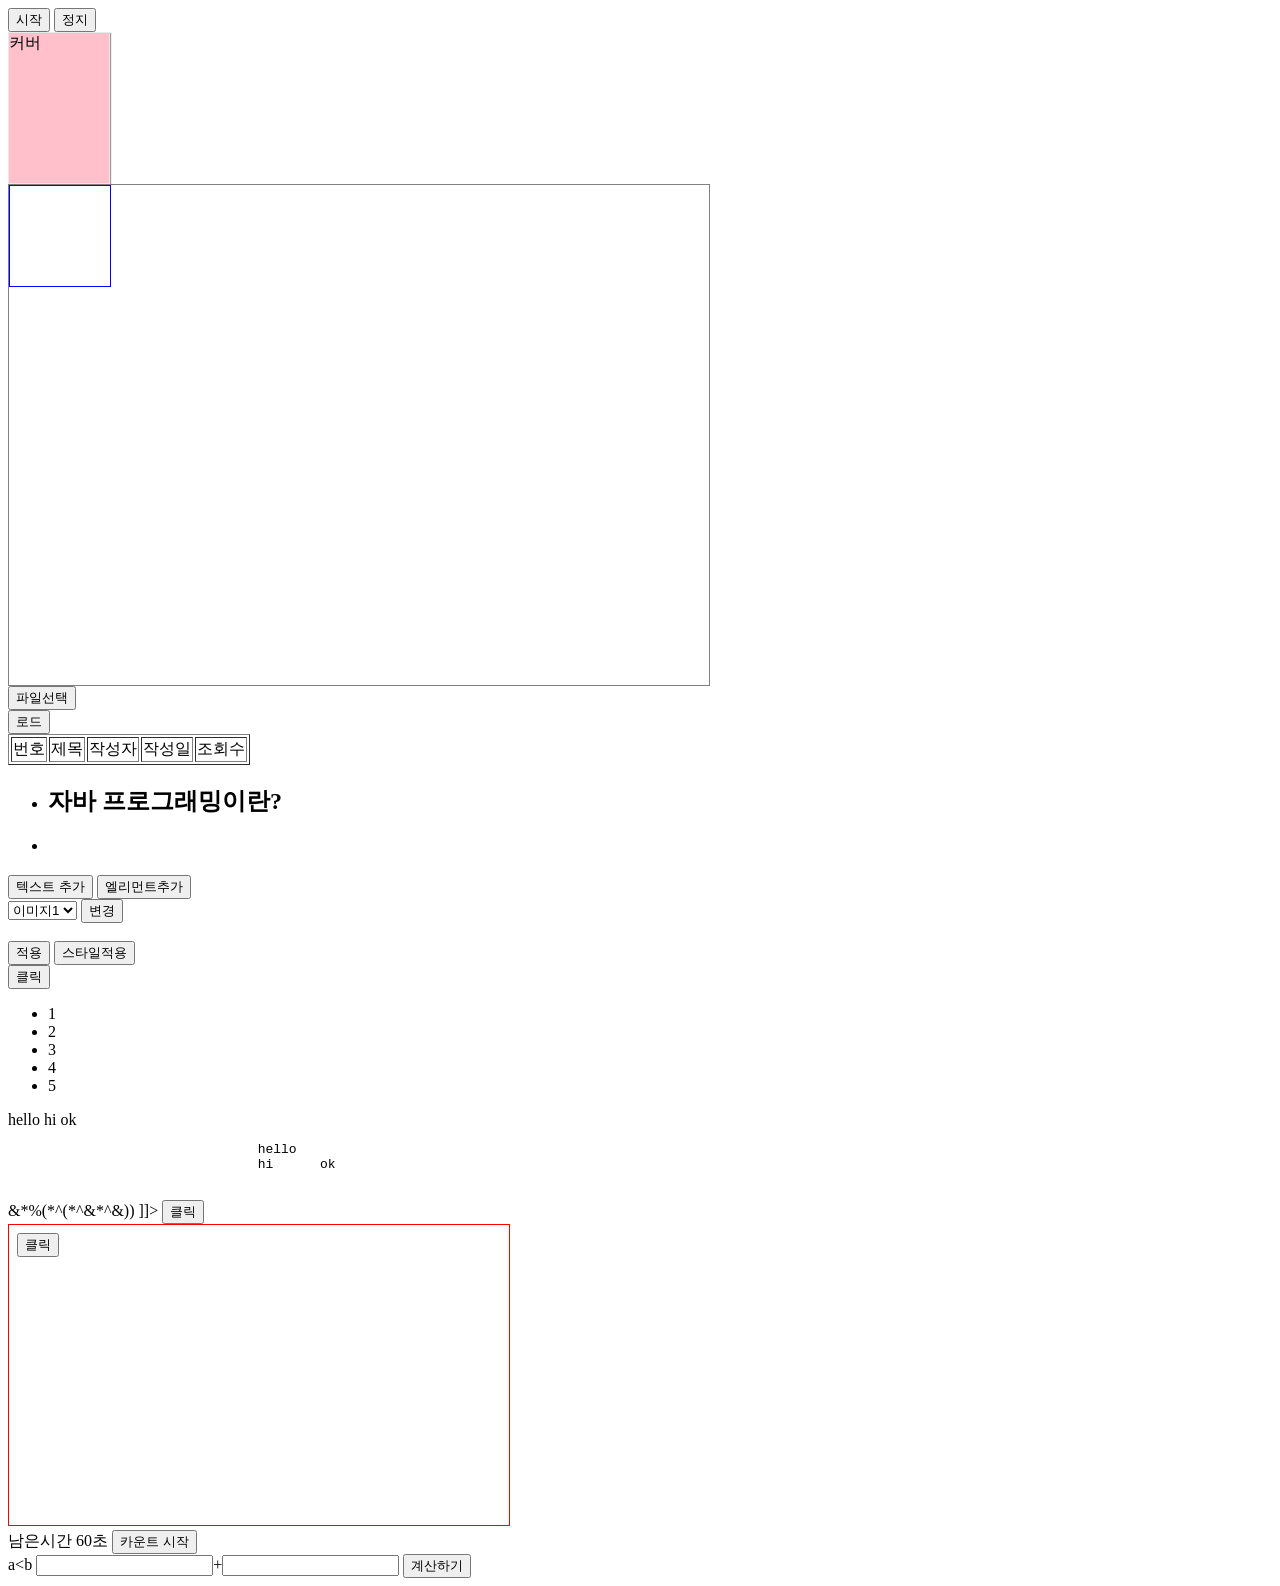
==== WebContent/js/ex1-javascript.html @ 19f51716 "커밋좀 해라 이원아" ====
<!DOCTYPE html>
<html>
<head>
<meta charset="UTF-8">
<title>Insert title here</title>

<script src="ex1-javascript.js"></script>

<script>
		/*var html = "<h1>안녕하세요</h1>";
		document.write(html);
		hi.innerText = html;
		
		window.onload = function(){
			var btnPrint = document.getElementById("btn-print");
			btnPrint.onclick = printResult;

			function printResult(){
			//var btnPrint = document.getElementById("btn-print");
			var x,y;
			x = prompt("x 값을 입력하세요",0);
			y = prompt("y 값을 입력하세요",0);
			x = parseInt(x);
			y = parseInt(y);
			btnPrint.value=x+y;
			}

		}*/

		


	
</script>



</head>
<body>
	<!-- 애니메이션 -->
	<section id="ex9">
		<style>
			.stage{
				width: 700px;
				height: 500px;
				border: 1px solid gray;
				position: relative;
			}
			.ball{
				left: 0px;
				top: 0px;
				width: 100px;
				height: 100px;
				border: 1px solid blue;
				--border-radius: 50px;
				position: absolute;
				transform: rotate(0deg);
				transition: 1s ;
			}
			.note{
				width: 100px;
				height: 150px;
				border: 1px solid #e9e9e9;
				box-shadow: 1px 1px 1px #999;
				position: relative;
			}
			.note .content{
				width: 100%;
				height: 100%;
				background: yellow;
			}
			.note .cover{
				width: 100%;
				height: 100%;
				background: pink;
				position: absolute;
				top: 0px;

				transform: rotate(0deg);
				transform-origin: left top;
				transition: 500ms;
			}
			.note:hover .cover{
				transform: rotate(0deg);
				transform-origin: top;
				top: -100px;
				transition: 500ms;
				transition-timing-function: steps(3, start);
			}
		</style>
		<div>
		<input class="start" type="button" value="시작">	
		<input class="pause" type="button" value="정지">
		</div>
		<div class="note-list">
			<div class="note">
				<div class="content">
					노트
				</div>
				<div class="cover">
					커버
				</div>
			</div>
		</div>
		<div class="stage">
			<div class="ball"></div>
		</div>
	</section>
	<!-- 트리거 -->
	<section id="ex8">

		<input type="file" name="file" style="display: none">
		<input type="button" value="파일선택">
		
	</section>
	<!-- 공지사항 조작하기 -->
	<section id="ex7">
		<div>
			<input class="btn-load" type="button" value="로드">
		</div>
		
		<table class="notice" border="1">
			<thead>
				<tr>
					<td>번호</td>
					<td>제목</td>
					<td>작성자</td>
					<td>작성일</td>
					<td>조회수</td>
				</tr>
			</thead>
			<tbody>
				
			</tbody>
		</table>
	</section>
	<ul>
		<li>
			<section>
				<h1>자바 프로그래밍이란?</h1>
				<div></div>
				<div></div>
			</section>
		</li>
		<li>
			<section></section>
		</li>
	</ul>
	


	<!-- 노드 조작하기 -->
	<section id="ex6">
		<style>
			#ex6 .box{
				width: 100px;
				height: 100px;
				border: 1px solid blue;
			}
		</style>
		<div>
			<input class="btn-add-text" type="button" value="텍스트 추가">
			<input class="btn-add-elment" type="button" value="엘리먼트추가">
		</div>
		
		<div class="container">

		</div>

	</section>


	<!-- 속성다루기 -->
	<section id="ex5">
		<select class="img-select">
			<option value="https://cdn.pixabay.com/photo/2018/06/01/20/38/country-road-3447111_960_720.jpg">이미지1</option>
			<option value="https://t1.kakaocdn.net/friends/kfo-common/pcrtn/brand/brand_wearefriends1_171130.jpg">이미지2</option>
			<option value="https://i.ytimg.com/vi/XQTfuoGax4g/maxresdefault.jpg">이미지2</option>
		</select>
		<input class="btn3" type="button" value="변경">
		<br>
		<img src="">
		<br>
		<input class="btn1" type="button" value="적용">
		<input class="btn2" type="button" value="스타일적용">
		<br>
		<!-- <img src=""> -->
	</section>
	<!-- 노드를 선택할 수 있느냐 -->
	<section id="ex4">
		<input type="button" value="클릭">
		<ul>
			<li>1</li>
			<li>2</li>
			<li>3</li>
			<li>4</li>
			<li>5</li>
		</ul>
	</section>

	<section id="ex3">
		<style>
			#ex3 .view{
				width: 500px;
				height: 300px;
				border: 1px solid red;
			}
		</style>
		<div>
			<div>
				hello
				hi      ok
			</div>
			<pre>
				hello
				hi      ok
			</pre>
			<![CDATA[
				<학습목표> &*%(*^(*^&*^&))
			]]>
			<input id="btn-ex3" type="button" value="클릭">
		</div>
		<iframe class="view" id="view" src="frame-win.html"></iframe>
		
	</section>

	<section id="ex2">
		<div>
				남은시간 <span id="count-span">60</span>초
				<input id="countdown-button" type="button" value="카운트 시작"/>
		</div>
	</section>

	<section id="ex1">a&lt;b 
		<!-- <h1 id="hi" onclick="alert('hello');"></h1> -->
		<!-- lt=엔티티 &; 엔티티 레퍼런스 -->
		<input type="text" id="x-input" >+<input type="text" id="y-input">
		<input type="button" value="계산하기" id="btn-result"/>
	</section>

	<script>
		/* var x = 'aa';
		var x = new Number(3);
		var y = new Number(3);

		alert(x == undefined);
		alert(x.length);
		var nums = new Array();
		
		nums.push(5);
		alert(nums);

		nums.push(10);
		alert(nums);

		nums.push(21);
		alert(nums);

		var n1 = nums.pop();
		alert(nums);

		var n2 = nums.pop();
		alert(nums);

		var n3 = nums.pop();
		alert(nums);

		var nums = new Array();
		
		nums[0] = 5;
		alert(nums);

		nums[1] = 10;
		alert(nums);

		nums[2] = 21;
		alert(nums); 

		var nums = new Array(5);
		alert(nums);

		var nums = new Array(5,10,21,"hello");
		alert(nums);

		var nums = new Array(5,10,21,"hello",new Array(2,3,4));
		
		alert(nums[4][1]);

		var nums = new Array(5,10,21,"hello");

		nums.splice(1,0,23);//2번째 자리 1은 바꿔끼기
		alert(nums);

		var exam = new Object();
		//exam["kor"] = 30;
		exam.kor = 30;
		exam["reg date"] = 20;

		alert(exam["reg date"]);

		var colName = "eng";

		var exam = new Object();
		exam.kor=30;
		exam.eng=40;
		exam.math=50;

		alert(exam[colName]);

		var exam = {"kor":30,"eng":40,"math":50};
		alert(exam.eng);

		var exams = [
						{"kor":10,"eng":20,"math":25},
						{"kor":30,"eng":40,"math":50}
					];

					alert(exams[0].eng);
			
		var kor = 1;
		var eng = 2, math = 3;

		var sum = eval("kor+eng+math");

		alert(sum);
		

		var date = ("({\"kor\":30,\"eng\":40,\"math\":50})");
		alert(data.kor);

		var declare = "var kor = 1; var eng = 2, math = 3;";
		eval(declare);
		var sum = eval("kor+eng+math");
		
		alert(sum);
		
		1. 값(데이터),
		2. 연산자,
		3. 제어구조,
		4. 배열,
		5. 모듈화(함수-구조적인, 캡슐-객체지향)
		6. 컬렉션
		7. 스트림 API
		

		var json = "{\"kor\":30,\"eng\":40,\"math\":50}";
		var data = JSON.parse(json);

		alert(data.kor);

		var data = {kor:30,eng:40,math:50};
		var json = JSON.stringify(data);
		alert(json);

		var name = "newlec";
		var name = new String("newlec");

		if (name !== "newlec")
			alert("같습니다.");

		var ar = ["철수","영희","맹구","동천"];

		
		for(var i=0; i<4; i++)
		alert(ar[i]);

		for(i in ar)
		alert(ar[i]);

		for(var i in ar)
		alert(ar[i]);

		var ar = ["철수","영희","맹구","동천"];
		for(i in ar)
			console.log(ar[i]);
		
		var ar = {"kor":30,"eng":40,"math":50};
		for(var k in ar)
			console.log(ar[k]);

		var add = new Function("x,y", "return x+y");
		alert(add(3,4));//이렇게 써야대

		var add = function (x,y){return x+y};
		alert(add(3,4));//뻘짓

		function add( x, y){return x+y};
		alert(add(3,5));//최악

		function add(x,y){return x+y};
		alert(add(3,4,5,6));

		function add(x,y)
		{
			return arguments[0]+arguments[1];
		};
		var sum = add(2,3);

		var sum = function() {
			//var x = arguments[0];
			//var x = arguments[1];
			//return x+y;
			var sum = 0;
			for(var i=0; i<arguments.length; i++)
				sum += arguments[i];
			return sum;
		};

		var cal = function(x, y, aa){
			return aa(x, y);
		}
		console.log(cal(3,4,sum));

		alert(cal(3,4,sum));

		var a = 1;
		alert(a);

		a = 1;
		alert(window.a);//window는 전역객체

		var a = 3;
		console.log(window.a);

		var f1 = function(){
			a=1;

			var a = 3;
			a++;
			alert(a);
		}
		f1();

		var f1 = function(){
			a=1;

			var a;
			a++;
			
			//alert(a);
			alert(window.a);
		}
		f1();

		var a = 1;
		var a = 2;
		alert(a);//오류 안남

		{
			var a = 1;
		}

		alert(a);

		function f1(){
			var x = 2;
		
			function f2(){
				var x = 1;
				console.log(x);
			}
			f2();
		}
		f1();

		var x,y;
			x = prompt("x 값을 입력하세요",0);
			x = parseInt(x);
			y = prompt("y 값을 입력하세요",0);
			y = parseInt(y);
			var sum = x+y;

			if(isNaN(sum))
				alert("입력 값이 유효하지 않습니다.");

			console.log(parseInt("a123"));   
			console.log(parseInt("123a"));*/

		


	
		

	</script>
	
</body>
</html>
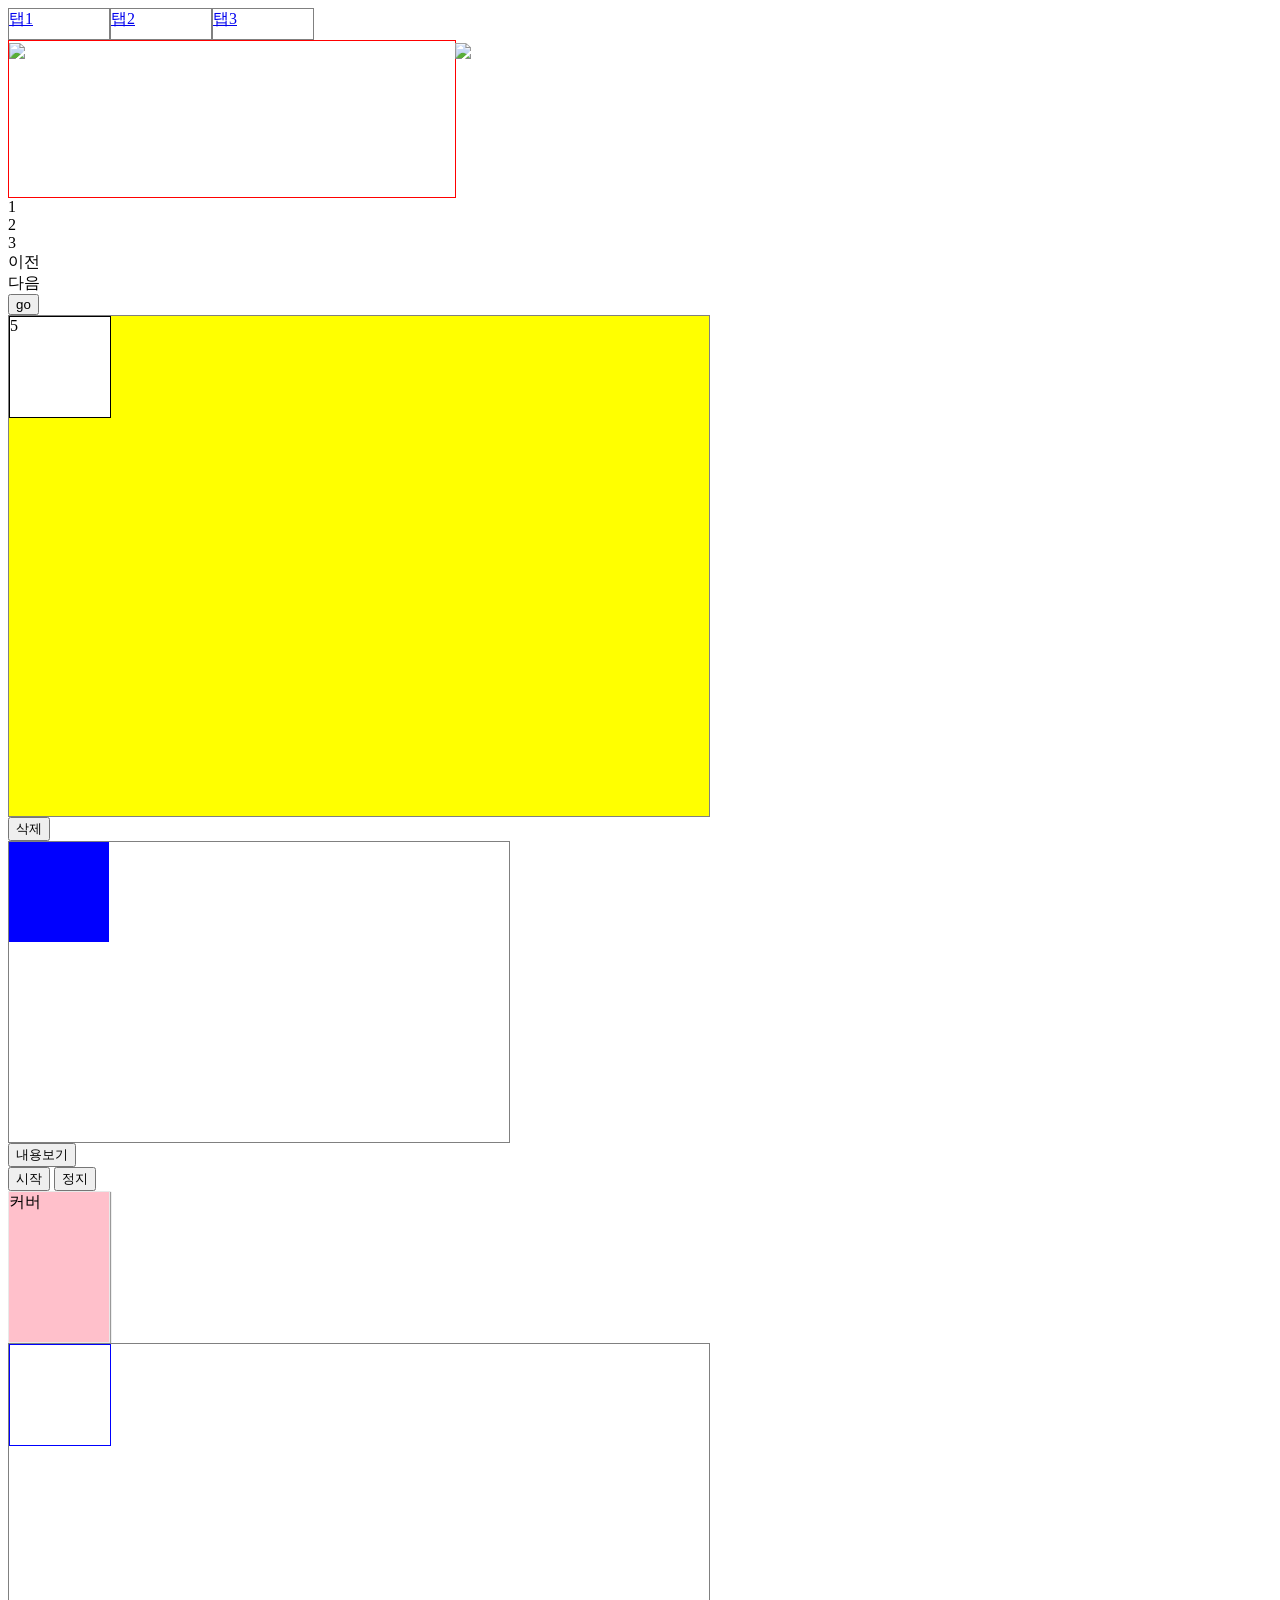
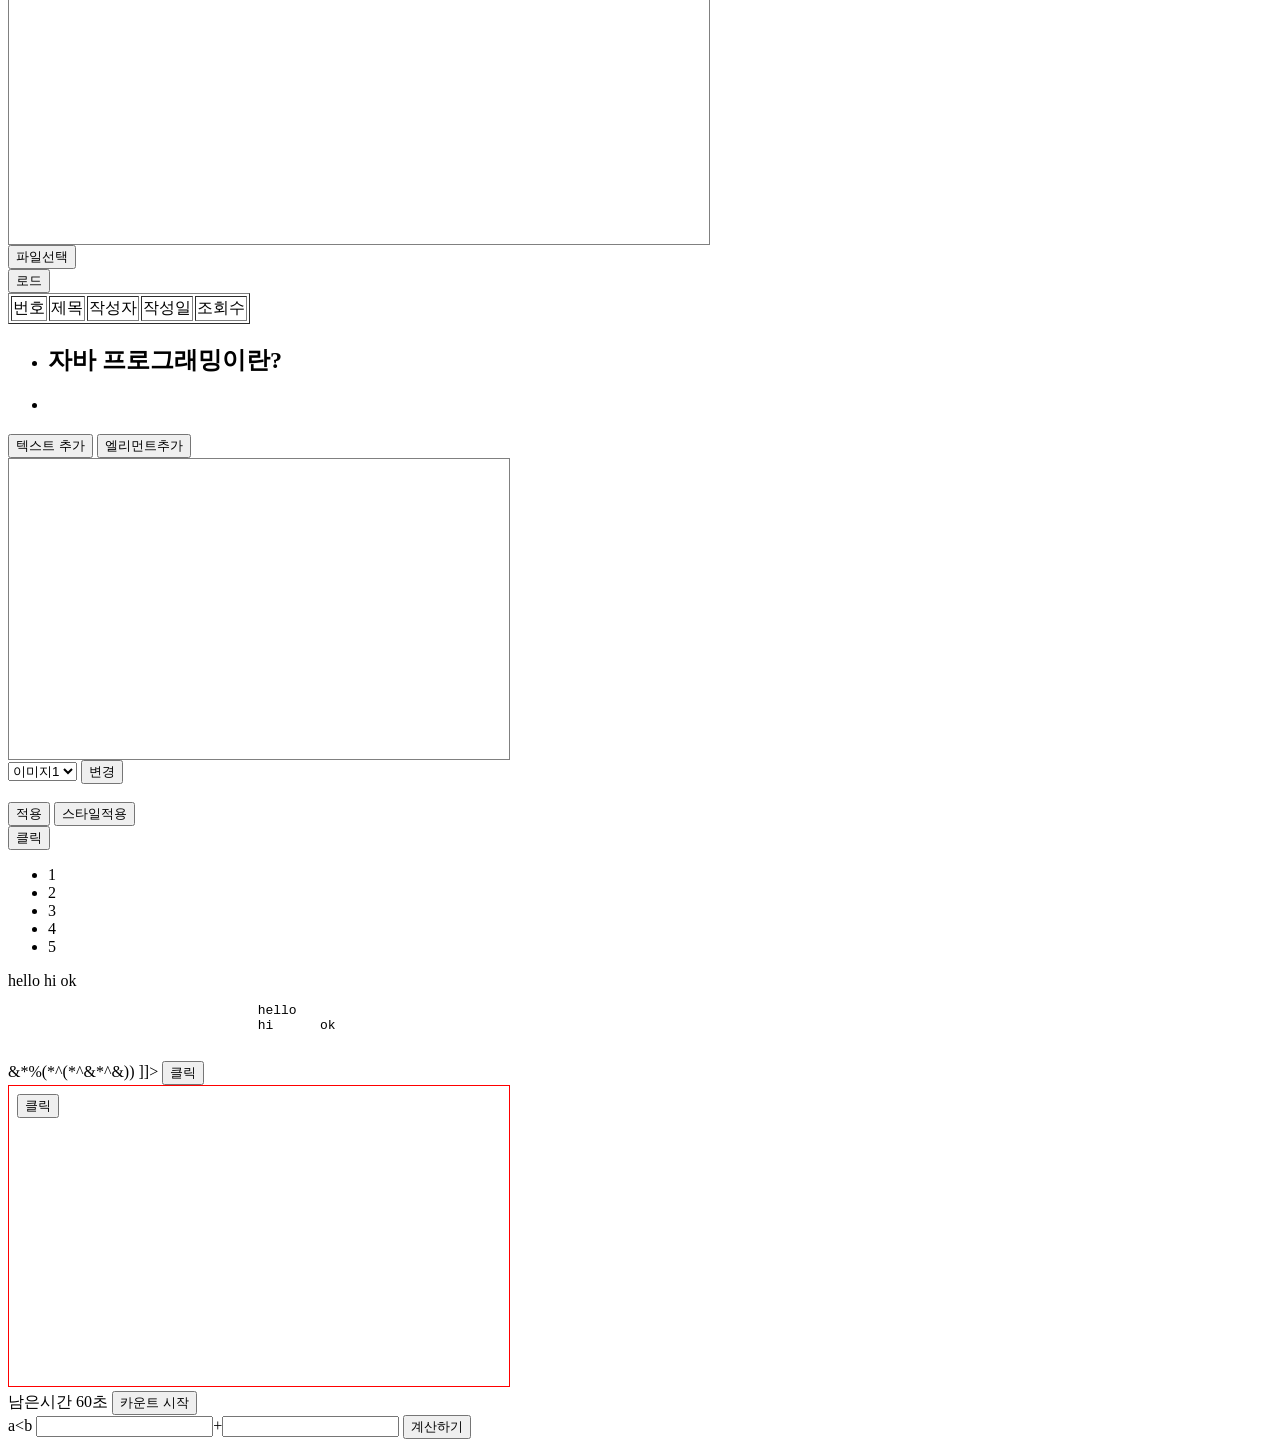
==== commit a05242bb: "minminminmin6-24-5" ====
--- a/WebContent/js/ex1-javascript.html
+++ b/WebContent/js/ex1-javascript.html
@@ -1,16 +1,17 @@
 <!DOCTYPE html>
 <html>
+
 <head>
-<meta charset="UTF-8">
-<title>Insert title here</title>
-
-<script src="ex1-javascript.js"></script>
-
-<script>
+	<meta charset="UTF-8">
+	<title>Insert title here</title>
+
+	<script src="ex1-javascript.js"></script>
+
+	<script>
 		/*var html = "<h1>안녕하세요</h1>";
 		document.write(html);
 		hi.innerText = html;
-		
+
 		window.onload = function(){
 			var btnPrint = document.getElementById("btn-print");
 			btnPrint.onclick = printResult;
@@ -27,26 +28,276 @@
 
 		}*/
 
+
+
+
+ 
+	</script>
+
+
+
+</head>
+
+<body>
+	<section id="ex14">
+		<h1 class="d-none">탭콘텐츠</h1>
+		<style>
+			#ex14 ul, 
+			#ex14 li
+			{
+				padding: 0px;
+				margin: 0px;
+			}
+			#ex14 li{
+				list-style-type: none;
+			}
+			#ex14 .d-none{
+				display: none;
+			}
+			#ex14 .current{
+				display: block;
+			}
+
+			html{
+				scroll-behavior: smooth;
+			}
+			#ex14 .tab-menu-list{
+				display: flex;
+			}
+			#ex14 .tab-menu-list li{
+				width: 100px;
+				height: 30px;
+				border: 1px solid gray;
+			}
+			#ex14 .content-list div{
+				width: 100%;
+				min-height: 500px;
+				border: 1px solid gray;
+			}
+		</style>
+		<ul class="tab-menu-list">
+			<li><a href="#tab1">탭1</a></li>
+			<li><a href="#tab2">탭2</a></li>
+			<li><a href="#tab3">탭3</a></li>
+		</ul>
+		<div class="content-list">
+			<div id="tab1" class="d-none">
+				<h2>1번 콘텐츠</h2>
+			</div>
+			<div id="tab2" class="d-none">
+				<h2>2번 콘텐츠</h2>
+			</div>
+			<div id="tab3" class="d-none">
+				<h2>3번 콘텐츠</h2>
+			</div>
+		</div>
+	</section>
+	
+	<section id="ex13">
+		<style>
+			#ex13 ul, 
+			#ex13 li{
+				padding: 0px;
+				margin: 0px;
+			}
+			#ex13 li{
+				list-style-type: none;
+			}
+			#ex13 img{
+				vertical-align: middle;
+			}
+			#ex13 .d-none{
+				display: none;
+			}
+			#ex13 .img-list{
+				display: flex;
+				width: 446px;
+				height: 156px;
+				border: 1px solid red;
+				--overflow: hidden;
+				position: relative;
+	
+			}
+			#ex13 .img-list li{
+				position: absolute;
+				top: 0px;
+				transition: 1s;
+			}
+			#ex13 .img-list li.left{
+				left: -100%;				
+			}
+			#ex13 .img-list li.center{
+				left: 0%;			
+			}
+			#ex13 .img-list li.right{
+				left: 100%;	
+			}
+		</style>
+		<h1 class="d-none">케러셀</h1>
+		<ul class="img-list">
+			<li class="left"><img src="https://www.jhta.co.kr/data/banner/1553233863_d40636f83553ba9b011b652294af52ae.jpg"></li>
+			<li class="center"><img src="https://www.jhta.co.kr/data/banner/1559723179_98b19fef89e671b80884f77a2ff91653.jpg"></li>
+			<li class="right"><img src="https://www.jhta.co.kr/data/banner/1559024392_7cdec471473eec512c241ab4726526d0.jpg"></li>
+		</ul>
+		<ul>
+			<li>1</li>
+			<li>2</li>
+			<li>3</li>
+		</ul>
+		<div class="prev-button">이전</div>
+		<div class="next-button">다음</div>
+
 		
-
-
+	</section>
+	<section id="ex12">
+		<style>
+		#ex12 .container{
+			width:700px;
+			height: 500px;
+			background: yellow;
+			border:1px solid gray;         
+			position: relative;
+		}
 	
-</script>
-
-
-
-</head>
-<body>
+		#ex12 .container>div{
+			width:100px;
+			height: 100px;
+			border:1px solid black;
+			background: #fff;
+			position: absolute;
+	
+			left:0px;
+			top:0px;
+
+			transition: 500ms;
+		}
+		</style>
+		<div>
+			<input class="go-button" type="button" value="go" >
+		</div>
+		<div class="container">         
+			<div>1</div>
+			<div>2</div>
+			<div>3</div>
+			<div>4</div>
+			<div>5</div>
+		</div>
+	</section>	
+	<section id="ex11">
+		<style>
+			@keyframes slide-open{
+				from{
+					transform: scale(1,1);
+				}
+				50%{
+					transform: rotate(45deg);
+				}
+				to{
+					transform: scale(2,2);
+				}
+			}
+			.container{
+				width:500px;
+				height: 300px;
+				border:1px solid gray;
+				position: relative;
+			}
+			.box{
+				width:100px;
+				height: 100px;
+				background:blue;
+				position:absolute;
+				left:0px;
+				top:0px;
+				transform-origin: left top;
+			}
+			.ani-slide-open{
+				animation: slide-open 1s;
+				animation-iteration-count: 3;
+				animation-direction: alternate-reverse;
+
+			}
+		</style>
+		<div>
+			<input class="del-button" type="button" value="삭제">
+		</div>
+		<div class="container">
+			<div class="box"></div>
+		</div>
+		
+	</section>
+	<!-- 애니메이션 -->
+	<section id="ex10">
+			<div>
+			   <input type="button" value="내용보기">
+			</div>
+			<div class="dialog" >
+			   <div class="screen"></div>
+			   <div class="content">
+				  안녕하세요<br >
+				  오늘도 자바스크립트를<br >
+	  
+			   </div>         
+			</div>
+			<style>
+			   .dialog{
+				  display: block;
+				  height: 0%;
+				  width: 100%;
+				  left: 0px;
+				  top: 0px;
+				  position: fixed;
+				  z-index: 999;
+				  overflow: hidden;
+				  }
+	  
+			   .dialog .screen   {
+				  height: inherit;
+				  width: inherit;
+				  background: #000;
+				  opacity: 0;
+				  transition: 1s opacity;
+				  
+			   }
+	  
+			   .dialog .content{
+				  position: fixed;
+				  left: 100px;
+				  top: 0px;
+				  background: #e9e9e9;
+				  display: none;
+	  
+			   }
+			   
+			   .dialog.show{
+				  --display: block;
+				  height: 100%;
+			   }
+			   .dialog.show .screen{
+				  opacity: 0.7;
+			   }
+	  
+			   .dialog.show .content{
+				  display: block;
+				  transition-delay: 1.5s display;
+			   }
+	  
+			</style>
+		 </section>
+
+
+
 	<!-- 애니메이션 -->
 	<section id="ex9">
 		<style>
-			.stage{
+			.stage {
 				width: 700px;
 				height: 500px;
 				border: 1px solid gray;
 				position: relative;
 			}
-			.ball{
+
+			.ball {
 				left: 0px;
 				top: 0px;
 				width: 100px;
@@ -55,21 +306,24 @@
 				--border-radius: 50px;
 				position: absolute;
 				transform: rotate(0deg);
-				transition: 1s ;
-			}
-			.note{
+				transition: 1s;
+			}
+
+			.note {
 				width: 100px;
 				height: 150px;
 				border: 1px solid #e9e9e9;
 				box-shadow: 1px 1px 1px #999;
 				position: relative;
 			}
-			.note .content{
+
+			.note .content {
 				width: 100%;
 				height: 100%;
 				background: yellow;
 			}
-			.note .cover{
+
+			.note .cover {
 				width: 100%;
 				height: 100%;
 				background: pink;
@@ -80,7 +334,8 @@
 				transform-origin: left top;
 				transition: 500ms;
 			}
-			.note:hover .cover{
+
+			.note:hover .cover {
 				transform: rotate(0deg);
 				transform-origin: top;
 				top: -100px;
@@ -89,8 +344,8 @@
 			}
 		</style>
 		<div>
-		<input class="start" type="button" value="시작">	
-		<input class="pause" type="button" value="정지">
+			<input class="start" type="button" value="시작">
+			<input class="pause" type="button" value="정지">
 		</div>
 		<div class="note-list">
 			<div class="note">
@@ -111,14 +366,14 @@
 
 		<input type="file" name="file" style="display: none">
 		<input type="button" value="파일선택">
-		
+
 	</section>
 	<!-- 공지사항 조작하기 -->
 	<section id="ex7">
 		<div>
 			<input class="btn-load" type="button" value="로드">
 		</div>
-		
+
 		<table class="notice" border="1">
 			<thead>
 				<tr>
@@ -130,7 +385,7 @@
 				</tr>
 			</thead>
 			<tbody>
-				
+
 			</tbody>
 		</table>
 	</section>
@@ -146,13 +401,13 @@
 			<section></section>
 		</li>
 	</ul>
-	
+
 
 
 	<!-- 노드 조작하기 -->
 	<section id="ex6">
 		<style>
-			#ex6 .box{
+			#ex6 .box {
 				width: 100px;
 				height: 100px;
 				border: 1px solid blue;
@@ -162,7 +417,7 @@
 			<input class="btn-add-text" type="button" value="텍스트 추가">
 			<input class="btn-add-elment" type="button" value="엘리먼트추가">
 		</div>
-		
+
 		<div class="container">
 
 		</div>
@@ -173,8 +428,10 @@
 	<!-- 속성다루기 -->
 	<section id="ex5">
 		<select class="img-select">
-			<option value="https://cdn.pixabay.com/photo/2018/06/01/20/38/country-road-3447111_960_720.jpg">이미지1</option>
-			<option value="https://t1.kakaocdn.net/friends/kfo-common/pcrtn/brand/brand_wearefriends1_171130.jpg">이미지2</option>
+			<option value="https://cdn.pixabay.com/photo/2018/06/01/20/38/country-road-3447111_960_720.jpg">이미지1
+			</option>
+			<option value="https://t1.kakaocdn.net/friends/kfo-common/pcrtn/brand/brand_wearefriends1_171130.jpg">이미지2
+			</option>
 			<option value="https://i.ytimg.com/vi/XQTfuoGax4g/maxresdefault.jpg">이미지2</option>
 		</select>
 		<input class="btn3" type="button" value="변경">
@@ -200,7 +457,7 @@
 
 	<section id="ex3">
 		<style>
-			#ex3 .view{
+			#ex3 .view {
 				width: 500px;
 				height: 300px;
 				border: 1px solid red;
@@ -209,7 +466,7 @@
 		<div>
 			<div>
 				hello
-				hi      ok
+				hi ok
 			</div>
 			<pre>
 				hello
@@ -221,21 +478,21 @@
 			<input id="btn-ex3" type="button" value="클릭">
 		</div>
 		<iframe class="view" id="view" src="frame-win.html"></iframe>
-		
+
 	</section>
 
 	<section id="ex2">
 		<div>
-				남은시간 <span id="count-span">60</span>초
-				<input id="countdown-button" type="button" value="카운트 시작"/>
-		</div>
-	</section>
-
-	<section id="ex1">a&lt;b 
+			남은시간 <span id="count-span">60</span>초
+			<input id="countdown-button" type="button" value="카운트 시작" />
+		</div>
+	</section>
+
+	<section id="ex1">a&lt;b
 		<!-- <h1 id="hi" onclick="alert('hello');"></h1> -->
 		<!-- lt=엔티티 &; 엔티티 레퍼런스 -->
-		<input type="text" id="x-input" >+<input type="text" id="y-input">
-		<input type="button" value="계산하기" id="btn-result"/>
+		<input type="text" id="x-input">+<input type="text" id="y-input">
+		<input type="button" value="계산하기" id="btn-result" />
 	</section>
 
 	<script>
@@ -246,7 +503,7 @@
 		alert(x == undefined);
 		alert(x.length);
 		var nums = new Array();
-		
+
 		nums.push(5);
 		alert(nums);
 
@@ -266,7 +523,7 @@
 		alert(nums);
 
 		var nums = new Array();
-		
+
 		nums[0] = 5;
 		alert(nums);
 
@@ -274,7 +531,7 @@
 		alert(nums);
 
 		nums[2] = 21;
-		alert(nums); 
+		alert(nums);
 
 		var nums = new Array(5);
 		alert(nums);
@@ -283,7 +540,7 @@
 		alert(nums);
 
 		var nums = new Array(5,10,21,"hello",new Array(2,3,4));
-		
+
 		alert(nums[4][1]);
 
 		var nums = new Array(5,10,21,"hello");
@@ -316,14 +573,14 @@
 					];
 
 					alert(exams[0].eng);
-			
+
 		var kor = 1;
 		var eng = 2, math = 3;
 
 		var sum = eval("kor+eng+math");
 
 		alert(sum);
-		
+
 
 		var date = ("({\"kor\":30,\"eng\":40,\"math\":50})");
 		alert(data.kor);
@@ -331,9 +588,9 @@
 		var declare = "var kor = 1; var eng = 2, math = 3;";
 		eval(declare);
 		var sum = eval("kor+eng+math");
-		
+
 		alert(sum);
-		
+
 		1. 값(데이터),
 		2. 연산자,
 		3. 제어구조,
@@ -341,7 +598,7 @@
 		5. 모듈화(함수-구조적인, 캡슐-객체지향)
 		6. 컬렉션
 		7. 스트림 API
-		
+
 
 		var json = "{\"kor\":30,\"eng\":40,\"math\":50}";
 		var data = JSON.parse(json);
@@ -360,7 +617,7 @@
 
 		var ar = ["철수","영희","맹구","동천"];
 
-		
+
 		for(var i=0; i<4; i++)
 		alert(ar[i]);
 
@@ -373,7 +630,7 @@
 		var ar = ["철수","영희","맹구","동천"];
 		for(i in ar)
 			console.log(ar[i]);
-		
+
 		var ar = {"kor":30,"eng":40,"math":50};
 		for(var k in ar)
 			console.log(ar[k]);
@@ -436,7 +693,7 @@
 
 			var a;
 			a++;
-			
+
 			//alert(a);
 			alert(window.a);
 		}
@@ -454,7 +711,7 @@
 
 		function f1(){
 			var x = 2;
-		
+
 			function f2(){
 				var x = 1;
 				console.log(x);
@@ -473,16 +730,17 @@
 			if(isNaN(sum))
 				alert("입력 값이 유효하지 않습니다.");
 
-			console.log(parseInt("a123"));   
+			console.log(parseInt("a123"));
 			console.log(parseInt("123a"));*/
 
-		
-
-
-	
-		
+
+
+
+
+
 
 	</script>
-	
+
 </body>
+
 </html>
